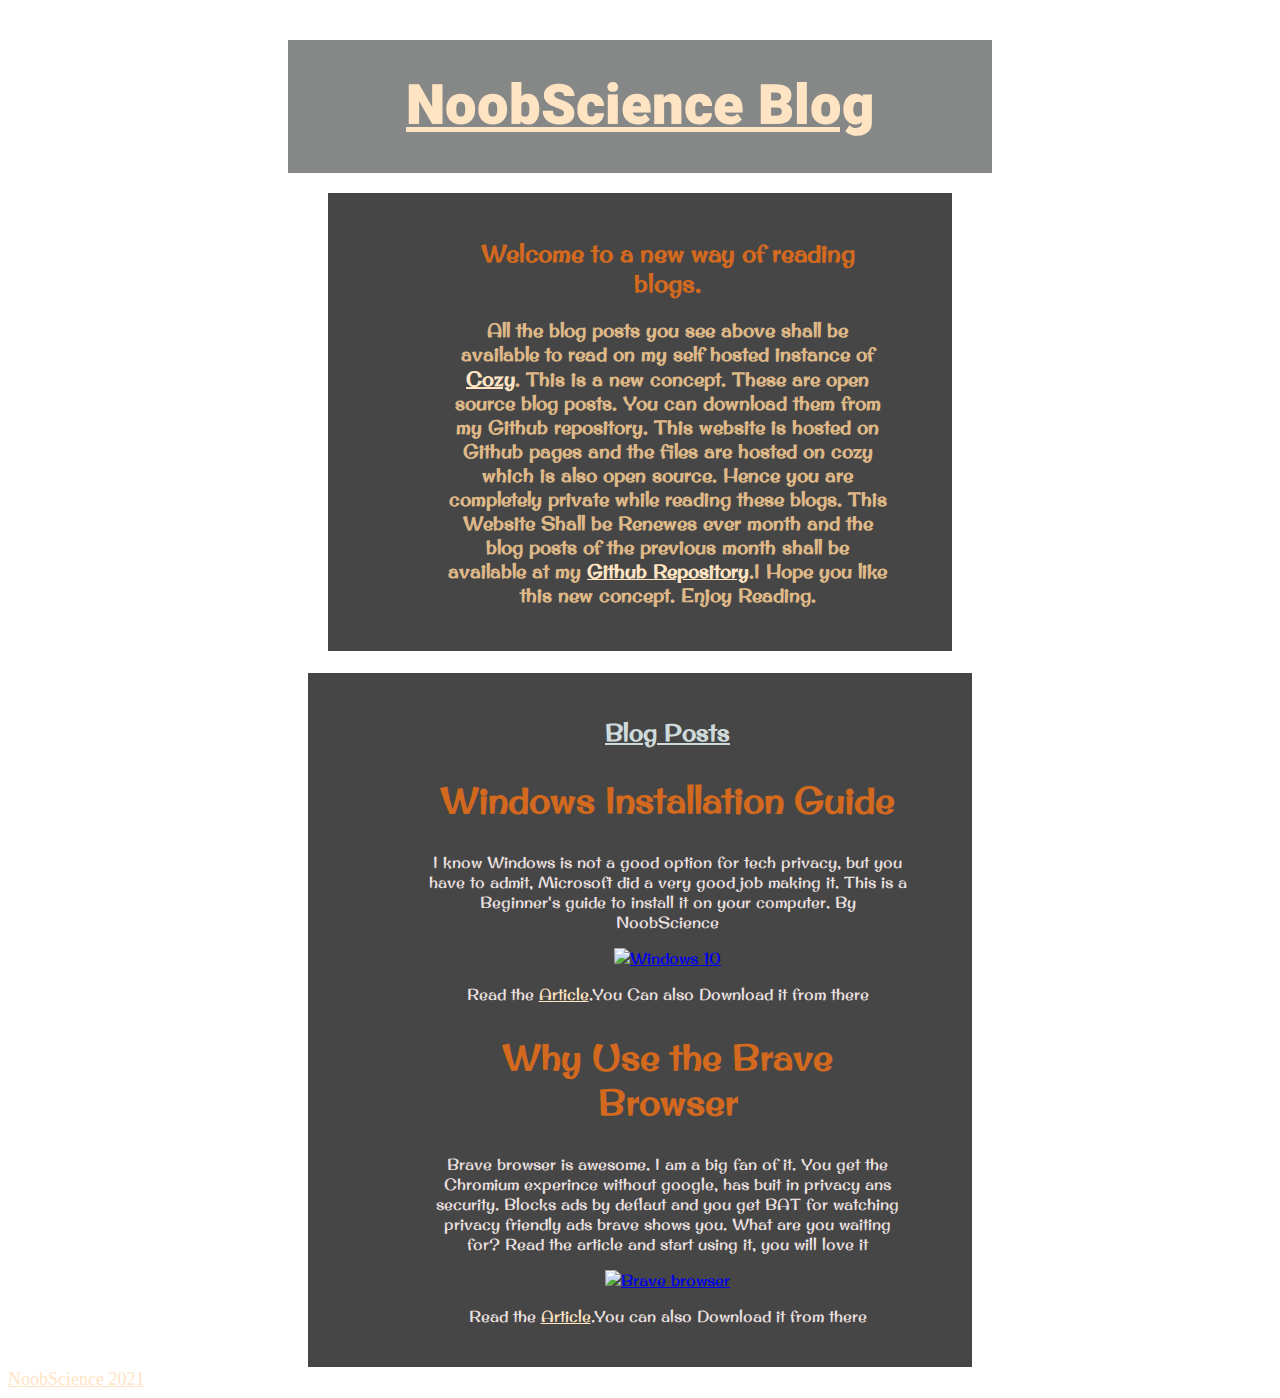
==== index.html @ 6cb6ee7b "Add files via upload" ====
<!DOCTYPE html>
<html lang="en">
  <head>
    <meta charset="UTF-8" />
    <meta name="viewport" content="width=device-width, initial-scale=1.0" />
    <link rel="stylesheet" href="style.css" />
    <link rel = "icon" href = 
    "https://external-content.duckduckgo.com/iu/?u=https%3A%2F%2Ftse3.mm.bing.net%2Fth%3Fid%3DOIP.6X-vn6yQjAT4348A4c8tTwHaHa%26pid%3DApi&f=1" 
            type = "image/x-icon">
    <title>NoobScience Blog</title>
  </head>
  <body>
    <h1><a href="https://newtoallofthis123.github.io/NSBlog" style="color: bisque; text-align: center; font-size: 24;"><b>NoobScience Blog</b></a></h1>
    <div class="white">
      <h2 style="color: chocolate; font-size: 24px;">Welcome to a new way of reading blogs.</h2>
      <h3 style="color: burlywood; text-align: center;">All the blog posts you see above shall be available to read on my self hosted instance of <a href="https://cozy.io" style="color: bisque; font-size: 20px;">Cozy</a>. This is a new concept. These are open source blog posts. You can download them from my Github repository. This website is hosted on Github pages and the files are hosted on cozy which is also open source. Hence you are completely private while reading these blogs. This Website Shall be Renewes ever month and the blog posts of the previous month shall be available at my <a href="https://github.com/newtoallofthis123/NSBlog" style="color: bisque;">Github Repository</a>.I Hope you like this new concept. Enjoy Reading.</h3>
    </div>
    <div class="blue">
      <h2 style="color: rgb(205, 217, 218);"><b><u>Blog Posts</u></b></h2>
      <h2 style="color: chocolate; font-size: 36px;">Windows Installation Guide</h2>
      <p>I know Windows is not a good option for tech privacy, but you have to admit, Microsoft did a very good job making it. This is a Beginner's guide to install it on your computer. By NoobScience</p>
      <a data-flickr-embed="false" href="https://noobscience-drive.mycozy.cloud/public?sharecode=460qvdgAWyXm" title="Windows 10" target="_blank"><img src="https://live.staticflickr.com/2844/32856456055_5ec9a8e21f_c.jpg" width="540" height="400" alt="Windows 10"></a><script async src="//embedr.flickr.com/assets/client-code.js" charset="utf-8"></script>     
       <p> Read the <a href="https://noobscience-drive.mycozy.cloud/public?sharecode=460qvdgAWyXm" style="color:bisque;" target="_blank"> Article</a>.You Can also Download it from there</p>

      <h2 style="color: chocolate; font-size: 36px;">Why Use the Brave Browser</h2>
      <p>Brave browser is awesome. I am a big fan of it. You get the Chromium experince without google, has buit in privacy ans security. Blocks ads by deflaut and you get BAT for watching privacy friendly ads brave shows you. What are you waiting for? Read the article and start using it, you will love it</p>
      <a data-flickr-embed="false" href="https://noobscience-drive.mycozy.cloud/public?sharecode=fz3voBuP2RNb" title="Brave browser" target="_blank"><img src="https://live.staticflickr.com/7869/46955381921_802596068b.jpg" width="500" height="314" alt="Brave browser"></a><script async src="//embedr.flickr.com/assets/client-code.js" charset="utf-8"></script>  
      <p> Read the <a href="https://noobscience-drive.mycozy.cloud/public?sharecode=fz3voBuP2RNb" style="color: bisque;" target="_blank"> Article</a>.You can also Download it from there</p>
    </div>
    <!--<script src="javascript.js"></script>-->
  </body>
  <footer>
    <a href="https://newtoallofthis123.github.io/About" style="color: bisque; text-align: center; font-size: 18px; font-family: Cascadia Code;">NoobScience 2021</a>
  </footer>
</html>
---- style.css ----
@import url('https://fonts.googleapis.com/css2?family=Heebo:wght@700&display=swap');
@import url('https://fonts.googleapis.com/css2?family=Original+Surfer&display=swap');


h1 {
    color:rgb(252, 240, 240);
    font-size: 56px;
    font-family: 'Heebo';
    text-align: center;
    border: chartreuse 5px;
    padding: 25px 25px 25px 25px;
    background-color: rgba(20, 22, 22, 0.514);
    margin-top: 40px;
    margin-bottom: 20px;
    margin-left: 280px;
    margin-right: 280px;

}

body {
    background-image: url("https://live.staticflickr.com/65535/50159030677_4cd63d98cc_3k.jpg");
    background-attachment: fixed;
    background-size: cover;
}


.btn {
    display: inline-block;
    margin-bottom: 1rem;
    color: rgba(255,255,255,0.7);
    background-color: rgba(255,255,255,0.08);
    border-color: rgba(255,255,255,0.2);
    border-style: solid;
    border-width: 1px;
    border-radius: 0.3rem;
    transition: color 0.2s, background-color 0.2s, border-color 0.2s;
    align-items: center;
}

.white {
    background-color:rgba(0, 0, 0, 0.726);
    color: rgb(236, 225, 225);
    padding-left: 120px;
    padding-right: 65px;
    padding-top: 25px;
    padding-bottom: 25px;
    text-align: center;
    margin-top: 2px;
    margin-bottom: 2px;
    margin-left: 320px;
    margin-right: 320px;
    font-family: 'Original Surfer';

}

.blue {
    background-color:rgba(0, 0, 0, 0.726);
    color: rgb(236, 225, 225);
    padding-left: 120px;
    padding-right: 65px;
    padding-top: 25px;
    padding-bottom: 25px;
    text-align: center;
    margin-top: 22px;
    margin-bottom: 2px;
    margin-left: 300px;
    margin-right: 300px;
    font-family: 'Original Surfer';
}
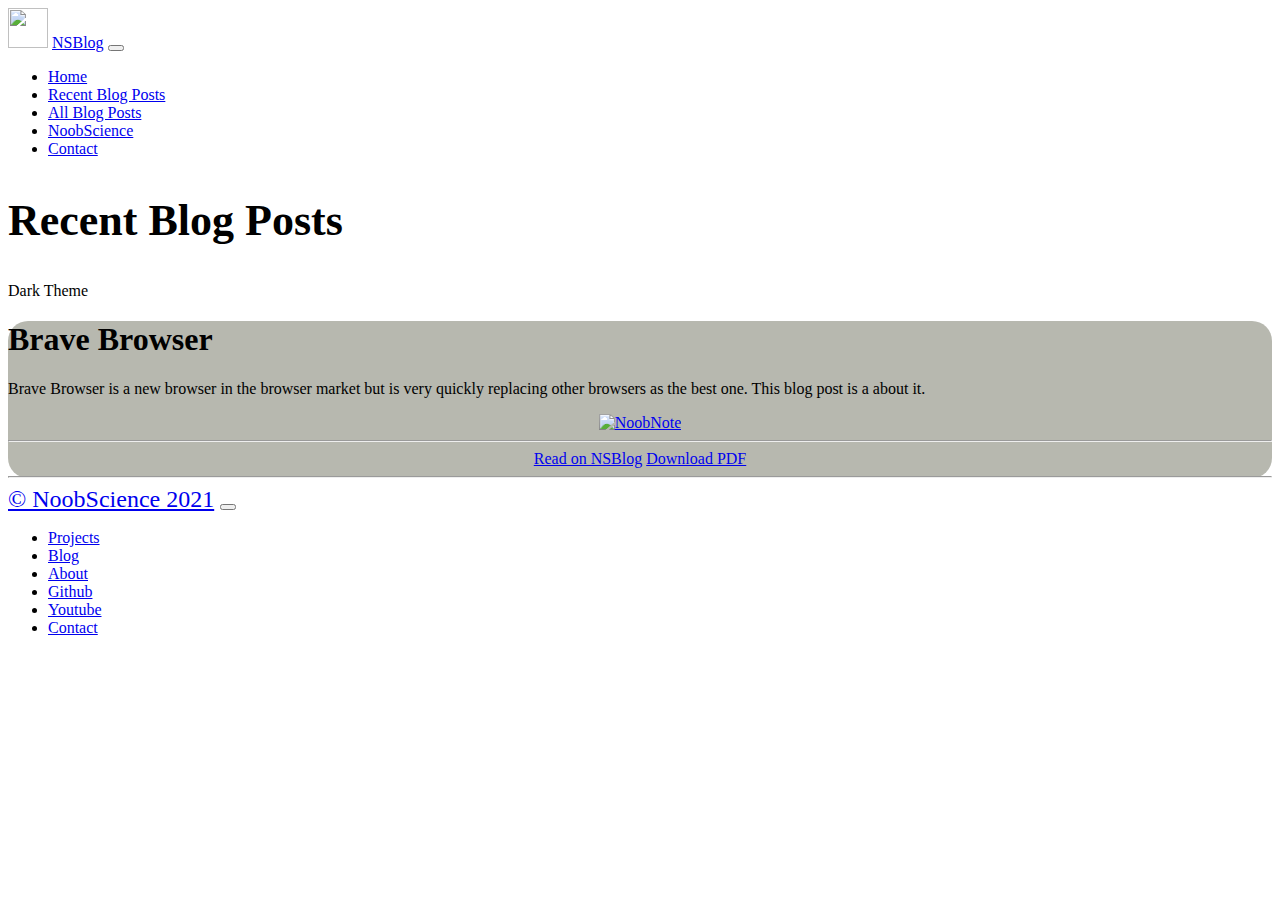
==== commit c55d910f: "Awesome New UI Update" ====
--- a/index.html
+++ b/index.html
@@ -4,32 +4,90 @@
     <meta charset="UTF-8" />
     <meta name="viewport" content="width=device-width, initial-scale=1.0" />
     <link rel="stylesheet" href="style.css" />
-    <link rel = "icon" href = 
-    "https://external-content.duckduckgo.com/iu/?u=https%3A%2F%2Ftse3.mm.bing.net%2Fth%3Fid%3DOIP.6X-vn6yQjAT4348A4c8tTwHaHa%26pid%3DApi&f=1" 
-            type = "image/x-icon">
-    <title>NoobScience Blog</title>
+    <link rel = "icon" href = "https://github.com/newtoallofthis123/Assets/raw/main/Image/noobscience.png" type = "image/x-icon">
+    <link href="https://cdn.jsdelivr.net/npm/bootstrap@5.0.1/dist/css/bootstrap.min.css" rel="stylesheet" integrity="sha384-+0n0xVW2eSR5OomGNYDnhzAbDsOXxcvSN1TPprVMTNDbiYZCxYbOOl7+AMvyTG2x" crossorigin="anonymous">
+    <title>NoobScience-Blog</title>
   </head>
   <body>
-    <h1><a href="https://newtoallofthis123.github.io/NSBlog" style="color: bisque; text-align: center; font-size: 24;"><b>NoobScience Blog</b></a></h1>
-    <div class="white">
-      <h2 style="color: chocolate; font-size: 24px;">Welcome to a new way of reading blogs.</h2>
-      <h3 style="color: burlywood; text-align: center;">All the blog posts you see above shall be available to read on my self hosted instance of <a href="https://cozy.io" style="color: bisque; font-size: 20px;">Cozy</a>. This is a new concept. These are open source blog posts. You can download them from my Github repository. This website is hosted on Github pages and the files are hosted on cozy which is also open source. Hence you are completely private while reading these blogs. This Website Shall be Renewes ever month and the blog posts of the previous month shall be available at my <a href="https://github.com/newtoallofthis123/NSBlog" style="color: bisque;">Github Repository</a>.I Hope you like this new concept. Enjoy Reading.</h3>
+    <div class="container-fluid " id = "a">
+      <nav class="navbar navbar-expand-lg navbar-light bg-light" id='b'>
+        <a href="https://github.com/newtoallofthis123/Assets/raw/main/Image/noobscience.png"><img src="https://github.com/newtoallofthis123/Assets/raw/main/Image/noobscience.png" width="40" height="40" class="img-fuild" ></a>
+        <a class="navbar-brand" href="https://newtoallofthis123.github.io/NSBlog">NSBlog</a>
+        <button class="navbar-toggler" type="button" data-toggle="collapse" data-target="#navbarSupportedContent" aria-controls="navbarSupportedContent" aria-expanded="false" aria-label="Toggle navigation">
+          <span class="navbar-toggler-icon"></span>
+        </button>
+
+        <div class="collapse navbar-collapse" id="navbarSupportedContent">
+          <ul class="navbar-nav mr-auto">
+            <li class="nav-item active">
+              <a class="nav-link" href="#">Home</a>
+            </li>
+            <li class="nav-item">
+              <a class="nav-link" href="#">Recent Blog Posts</a>
+            </li>
+            <li class="nav-item">
+              <a class="nav-link " href="#">All Blog Posts</a>
+            </li>
+            <li class="nav-item">
+              <a class="nav-link " href="https://newtoallofthis123.github.io/About">NoobScience</a>
+            </li>
+            <li class="nav-item">
+              <a class="nav-link " href="#">Contact</a>
+            </li>
+          </ul>
+        </div>
+      </nav>
+      <h2 class="text-center" style="font-size: 44px;"><b>Recent Blog Posts</b></h2>
+      <a id="button">Dark Theme</a>
+      <div class="jumbotron jumbotron-fluid" style="background-color: rgb(114, 117, 100, 0.514); border-radius: 20px;" id='a'>
+        <div class="container">
+          <h1 class="display-3">Brave Browser</h1>
+          <p class="lead">Brave Browser is a new browser in the browser market but is very quickly replacing other browsers as the best one. This blog post is a about it.</p>
+          <div style="text-align: center;">
+            <a href="https://github.com/newtoallofthis123/Assets/raw/main/Image/brave-lion.png" target="_blank"><img src="https://github.com/newtoallofthis123/Assets/raw/main/Image/brave-lion.png" alt="NoobNote" width=200 heigth=280></a>
+          </div>
+        </div>
+        <hr class="my-2">
+        <div style="text-align: center;">
+          <a class="btn btn-primary btn-lg" href="docs/braveBrowser.html" target="_blank" role="button" >Read on NSBlog</a>
+          <a class="btn btn-primary btn-lg" href="https://github.com/newtoallofthis123/leaf" role="button" target="_blank">Download PDF</a>
+        </div>
+        <hr class="my-2">
+      </div>
     </div>
-    <div class="blue">
-      <h2 style="color: rgb(205, 217, 218);"><b><u>Blog Posts</u></b></h2>
-      <h2 style="color: chocolate; font-size: 36px;">Windows Installation Guide</h2>
-      <p>I know Windows is not a good option for tech privacy, but you have to admit, Microsoft did a very good job making it. This is a Beginner's guide to install it on your computer. By NoobScience</p>
-      <a data-flickr-embed="false" href="https://noobscience-drive.mycozy.cloud/public?sharecode=460qvdgAWyXm" title="Windows 10" target="_blank"><img src="https://live.staticflickr.com/2844/32856456055_5ec9a8e21f_c.jpg" width="540" height="400" alt="Windows 10"></a><script async src="//embedr.flickr.com/assets/client-code.js" charset="utf-8"></script>     
-       <p> Read the <a href="https://noobscience-drive.mycozy.cloud/public?sharecode=460qvdgAWyXm" style="color:bisque;" target="_blank"> Article</a>.You Can also Download it from there</p>
-
-      <h2 style="color: chocolate; font-size: 36px;">Why Use the Brave Browser</h2>
-      <p>Brave browser is awesome. I am a big fan of it. You get the Chromium experince without google, has buit in privacy ans security. Blocks ads by deflaut and you get BAT for watching privacy friendly ads brave shows you. What are you waiting for? Read the article and start using it, you will love it</p>
-      <a data-flickr-embed="false" href="https://noobscience-drive.mycozy.cloud/public?sharecode=fz3voBuP2RNb" title="Brave browser" target="_blank"><img src="https://live.staticflickr.com/7869/46955381921_802596068b.jpg" width="500" height="314" alt="Brave browser"></a><script async src="//embedr.flickr.com/assets/client-code.js" charset="utf-8"></script>  
-      <p> Read the <a href="https://noobscience-drive.mycozy.cloud/public?sharecode=fz3voBuP2RNb" style="color: bisque;" target="_blank"> Article</a>.You can also Download it from there</p>
-    </div>
-    <!--<script src="javascript.js"></script>-->
+    <script type="text/javascript" src="brain.js"></script>
   </body>
   <footer>
-    <a href="https://newtoallofthis123.github.io/About" style="color: bisque; text-align: center; font-size: 18px; font-family: Cascadia Code;">NoobScience 2021</a>
+    <div class="container-fluid " >
+      <nav class="navbar navbar-expand-lg navbar-light bg-grey white" style="font-size: 24px;">
+        <a class="navbar-brand" href="docs/about.html" target="_blank" style="font-size: 24px;">&copy NoobScience 2021</a>
+        <button class="navbar-toggler" type="button" data-toggle="collapse" data-target="#navbarSupportedContent" aria-controls="navbarSupportedContent" aria-expanded="false" aria-label="Toggle navigation">
+          <span class="navbar-toggler-icon"></span>
+        </button>
+
+        <div class="collapse navbar-collapse" id="navbarSupportedContent" style="font-size: 16px;">
+          <ul class="navbar-nav mr-auto">
+            <li class="nav-item">
+              <a class="nav-link" href="docs/projects.html" target="_blank">Projects</a>
+            </li>
+            <li class="nav-item">
+              <a class="nav-link" href="https://newtoallofthis123.github.io/NSBlog" target="_blank">Blog</a>
+            </li>
+            <li class="nav-item">
+              <a class="nav-link" href="docs/about.html" target="_blank">About</a>
+            </li>
+            <li class="nav-item">
+              <a class="nav-link" href="https://github.com/newtoallofthis123" target="_blank">Github</a>
+            </li>
+            <li class="nav-item">
+              <a class="nav-link" href="https://www.youtube.com/channel/UCbYWy7rhUhToM3tbw-Z3SnQ" target="_blank">Youtube</a>
+            </li>
+            <li class="nav-item">
+              <a class="nav-link" href="mailto: noobscience123@gmail.com" target="_blank">Contact</a>
+            </li>
+          </ul>
+        </div>
+      </nav>
+    </div>
   </footer>
 </html>--- a/style.css
+++ b/style.css
@@ -1,69 +1,9 @@
-@import url('https://fonts.googleapis.com/css2?family=Heebo:wght@700&display=swap');
-@import url('https://fonts.googleapis.com/css2?family=Original+Surfer&display=swap');
-
-
-h1 {
-    color:rgb(252, 240, 240);
-    font-size: 56px;
-    font-family: 'Heebo';
-    text-align: center;
-    border: chartreuse 5px;
-    padding: 25px 25px 25px 25px;
-    background-color: rgba(20, 22, 22, 0.514);
-    margin-top: 40px;
-    margin-bottom: 20px;
-    margin-left: 280px;
-    margin-right: 280px;
-
-}
-
-body {
-    background-image: url("https://live.staticflickr.com/65535/50159030677_4cd63d98cc_3k.jpg");
-    background-attachment: fixed;
-    background-size: cover;
-}
-
-
-.btn {
-    display: inline-block;
-    margin-bottom: 1rem;
-    color: rgba(255,255,255,0.7);
-    background-color: rgba(255,255,255,0.08);
-    border-color: rgba(255,255,255,0.2);
-    border-style: solid;
-    border-width: 1px;
-    border-radius: 0.3rem;
-    transition: color 0.2s, background-color 0.2s, border-color 0.2s;
-    align-items: center;
+.black{
+    background-color: black;
+    color: white;
 }
 
 .white {
-    background-color:rgba(0, 0, 0, 0.726);
-    color: rgb(236, 225, 225);
-    padding-left: 120px;
-    padding-right: 65px;
-    padding-top: 25px;
-    padding-bottom: 25px;
-    text-align: center;
-    margin-top: 2px;
-    margin-bottom: 2px;
-    margin-left: 320px;
-    margin-right: 320px;
-    font-family: 'Original Surfer';
-
+    background-color: white;
+    color: black;
 }
-
-.blue {
-    background-color:rgba(0, 0, 0, 0.726);
-    color: rgb(236, 225, 225);
-    padding-left: 120px;
-    padding-right: 65px;
-    padding-top: 25px;
-    padding-bottom: 25px;
-    text-align: center;
-    margin-top: 22px;
-    margin-bottom: 2px;
-    margin-left: 300px;
-    margin-right: 300px;
-    font-family: 'Original Surfer';
-}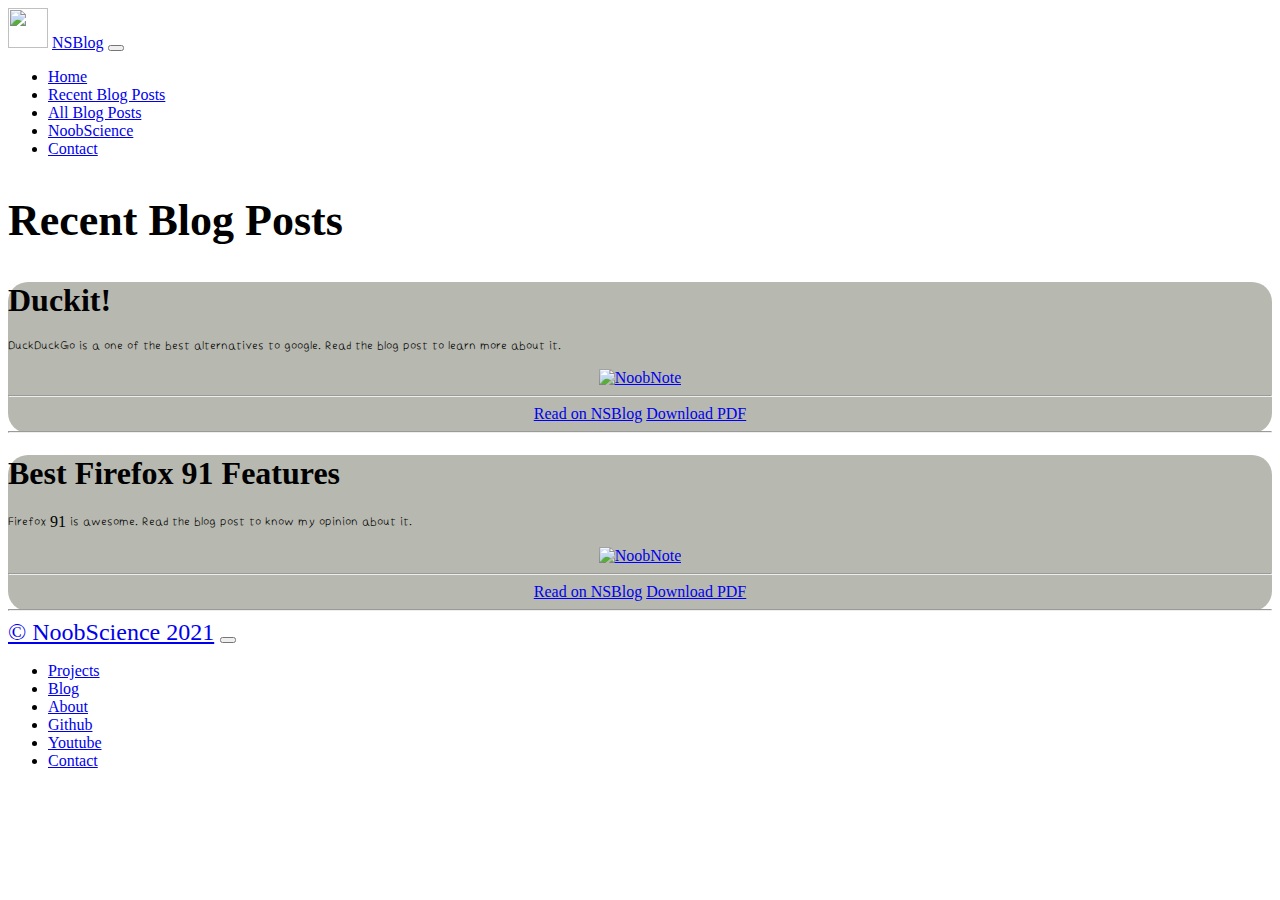
==== commit 9df02272: "New articles" ====
--- a/index.html
+++ b/index.html
@@ -4,14 +4,14 @@
     <meta charset="UTF-8" />
     <meta name="viewport" content="width=device-width, initial-scale=1.0" />
     <link rel="stylesheet" href="style.css" />
-    <link rel = "icon" href = "https://github.com/newtoallofthis123/Assets/raw/main/Image/noobscience.png" type = "image/x-icon">
+    <link rel = "icon" href = "https://kutt.it/ns_favicon" type = "image/x-icon">
     <link href="https://cdn.jsdelivr.net/npm/bootstrap@5.0.1/dist/css/bootstrap.min.css" rel="stylesheet" integrity="sha384-+0n0xVW2eSR5OomGNYDnhzAbDsOXxcvSN1TPprVMTNDbiYZCxYbOOl7+AMvyTG2x" crossorigin="anonymous">
     <title>NoobScience-Blog</title>
   </head>
   <body>
     <div class="container-fluid " id = "a">
       <nav class="navbar navbar-expand-lg navbar-light bg-light" id='b'>
-        <a href="https://github.com/newtoallofthis123/Assets/raw/main/Image/noobscience.png"><img src="https://github.com/newtoallofthis123/Assets/raw/main/Image/noobscience.png" width="40" height="40" class="img-fuild" ></a>
+        <img src="https://kutt.it/ns_favicon" width="40" height="40" class="img-fuild" >
         <a class="navbar-brand" href="https://newtoallofthis123.github.io/NSBlog">NSBlog</a>
         <button class="navbar-toggler" type="button" data-toggle="collapse" data-target="#navbarSupportedContent" aria-controls="navbarSupportedContent" aria-expanded="false" aria-label="Toggle navigation">
           <span class="navbar-toggler-icon"></span>
@@ -38,19 +38,33 @@
         </div>
       </nav>
       <h2 class="text-center" style="font-size: 44px;"><b>Recent Blog Posts</b></h2>
-      <a id="button">Dark Theme</a>
       <div class="jumbotron jumbotron-fluid" style="background-color: rgb(114, 117, 100, 0.514); border-radius: 20px;" id='a'>
         <div class="container">
-          <h1 class="display-3">Brave Browser</h1>
-          <p class="lead">Brave Browser is a new browser in the browser market but is very quickly replacing other browsers as the best one. This blog post is a about it.</p>
+          <h1 class="display-3">Duckit!</h1>
+          <p class="lead fonter">DuckDuckGo is a one of the best alternatives to google. Read the blog post to learn more about it.</p>
           <div style="text-align: center;">
-            <a href="https://github.com/newtoallofthis123/Assets/raw/main/Image/brave-lion.png" target="_blank"><img src="https://github.com/newtoallofthis123/Assets/raw/main/Image/brave-lion.png" alt="NoobNote" width=200 heigth=280></a>
+            <a href="https://github.com/newtoallofthis123/Assets/raw/main/Image/ddg.png" target="_blank"><img src="https://github.com/newtoallofthis123/Assets/raw/main/Image/ddg.png" alt="NoobNote" width=200 heigth=280></a>
           </div>
         </div>
         <hr class="my-2">
         <div style="text-align: center;">
-          <a class="btn btn-primary btn-lg" href="docs/braveBrowser.html" target="_blank" role="button" >Read on NSBlog</a>
-          <a class="btn btn-primary btn-lg" href="https://github.com/newtoallofthis123/leaf" role="button" target="_blank">Download PDF</a>
+          <a class="btn btn-primary btn-lg" href="docs/duckit.html" target="_blank" role="button" >Read on NSBlog</a>
+          <a class="btn btn-primary btn-lg" href="docs/pdf_files/duckit.pdf" role="button" target="_blank">Download PDF</a>
+        </div>
+        <hr class="my-2">
+      </div>
+      <div class="jumbotron jumbotron-fluid" style="background-color: rgb(114, 117, 100, 0.514); border-radius: 20px;" id='a'>
+        <div class="container">
+          <h1 class="display-3">Best Firefox 91 Features</h1>
+          <p class="lead fonter">Firefox 91 is awesome. Read the blog post to know my opinion about it.</p>
+          <div style="text-align: center;">
+            <a href="https://github.com/newtoallofthis123/Assets/raw/main/Image/firefox.png" target="_blank"><img src="https://github.com/newtoallofthis123/Assets/raw/main/Image/firefox.png" alt="NoobNote" width=200 heigth=280></a>
+          </div>
+        </div>
+        <hr class="my-2">
+        <div style="text-align: center;">
+          <a class="btn btn-primary btn-lg" href="docs/firefox_features.html" target="_blank" role="button" >Read on NSBlog</a>
+          <a class="btn btn-primary btn-lg" href="docs/pdf_files/firefox91_features.pdf" role="button" target="_blank">Download PDF</a>
         </div>
         <hr class="my-2">
       </div>
--- a/style.css
+++ b/style.css
@@ -1,3 +1,5 @@
+ @font-face { font-family: NoobScience; src: url('Assets/Noobscience_1-Regular.ttf'); } 
+
 .black{
     background-color: black;
     color: white;
@@ -7,3 +9,7 @@
     background-color: white;
     color: black;
 }
+
+.fonter {
+    font-family: NoobScience, Cascadia Code, JetBrains Mono;
+}